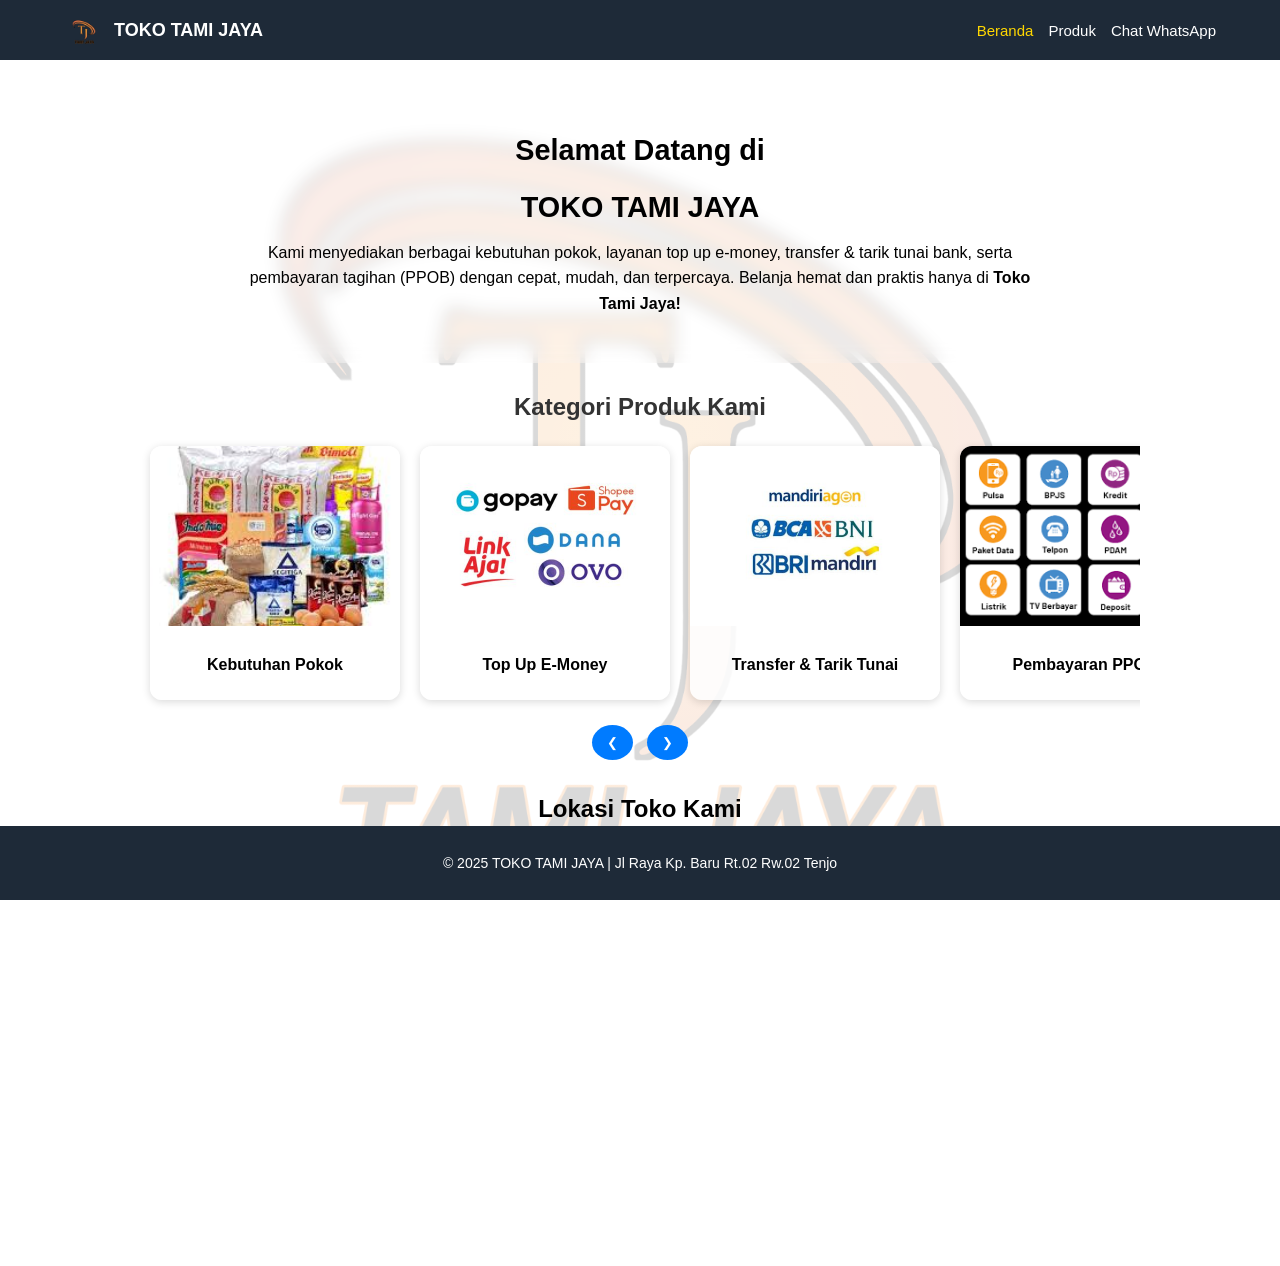
==== index.html @ 6a405ab3 "First commit" ====
<!DOCTYPE html>
<html lang="id">
  <head>
    <meta charset="UTF-8" />
    <meta name="viewport" content="width=device-width, initial-scale=1.0" />
    <title>TOKO TAMI JAYA</title>
    <link rel="stylesheet" href="style.css" />
  </head>

  <body>
    <!-- ================== HEADER ================== -->
    <header>
      <div class="navbar">
        <div class="logo-container">
          <img src="gambar/beranda/logo toko.png" alt="Logo Toko Tami Jaya" class="logo" />
          <h1>TOKO TAMI JAYA</h1>
        </div>
        <nav>
          <a href="index.html" class="aktif">Beranda</a>
          <a href="produk.html">Produk</a>
          <a href="https://wa.me/62859106710699?text=Halo%20Toko%20Tami%20Jaya" target="_blank">Chat WhatsApp</a>
        </nav>
      </div>
    </header>
    <!-- =============== END HEADER =============== -->

    <!-- ================== PERKENALAN TOKO ================== -->
    <section class="intro">
      <h2>Selamat Datang di</h2>
      <h2>TOKO TAMI JAYA</h2>
      <p>
        Kami menyediakan berbagai kebutuhan pokok, layanan top up e-money, transfer & tarik tunai bank, serta pembayaran tagihan (PPOB) dengan cepat, mudah, dan terpercaya. Belanja hemat dan praktis hanya di <strong>Toko Tami Jaya!</strong>
      </p>
    </section>
    <!-- =============== END PERKENALAN TOKO =============== -->

    <!-- ================== CAROUSEL ================== -->
    <div class="carousel-container">
      <h2>Kategori Produk Kami</h2>
      <div class="carousel" id="carousel">
        <div class="item">
          <img src="gambar/beranda/kebutuhan pokok.jpeg" alt="Kebutuhan Pokok" />
          <p>Kebutuhan Pokok</p>
        </div>
        <div class="item">
          <img src="gambar/beranda/emoney.jpg" alt="Top Up E-Money" />
          <p>Top Up E-Money</p>
        </div>
        <div class="item">
          <img src="gambar/beranda/tansfer.jpg" alt="Transfer & Tarik Tunai" />
          <p>Transfer & Tarik Tunai</p>
        </div>
        <div class="item">
          <img src="gambar/beranda/ppob.png" alt="Pembayaran Tagihan" />
          <p>Pembayaran PPOB</p>
        </div>
      </div>

      <!-- Tombol navigasi kiri-kanan -->
      <div class="carousel-nav">
        <button id="prev">&#10094;</button>
        <button id="next">&#10095;</button>
      </div>
    </div>
    <!-- =============== END CAROUSEL =============== -->

    <!-- ================== GOOGLE MAPS ================== -->
    <section class="maps-section">
      <h2 style="text-align: center">Lokasi Toko Kami</h2>
      <div class="map-container">
        <iframe
          src="https://www.google.com/maps/place/TOKO+TAMI+JAYA/@-6.3144845,106.4602641,19z/data=!3m1!4b1!4m6!3m5!1s0x2e4209000f395831:0xb244622ba1db2ed8!8m2!3d-6.3144858!4d106.4609078!16s%2Fg%2F11vz5b8j5m?entry=ttu&g_ep=EgoyMDI1MTEwNC4xIKXMDSoASAFQAw%3D%3D"
          width="100%"
          height="350"
          style="border: 0; border-radius: 10px"
          allowfullscreen=""
          loading="lazy"
          referrerpolicy="no-referrer-when-downgrade"
        >
        </iframe>
      </div>
    </section>
    <!-- =============== END GOOGLE MAPS =============== -->

    <!-- ================== FOOTER ================== -->
    <footer>
      <p>&copy; 2025 TOKO TAMI JAYA | Jl Raya Kp. Baru Rt.02 Rw.02 Tenjo</p>
    </footer>
    <!-- =============== END FOOTER =============== -->

    <!-- ================== SCRIPT ================== -->
    <script>
      // --- Tombol navigasi manual ---
      const carousel = document.getElementById("carousel");
      const next = document.getElementById("next");
      const prev = document.getElementById("prev");

      next.addEventListener("click", () => {
        carousel.scrollBy({ left: 300, behavior: "smooth" });
      });

      prev.addEventListener("click", () => {
        carousel.scrollBy({ left: -300, behavior: "smooth" });
      });

      // --- Auto-slide kiri-kanan setiap 2 detik ---
      let scrollAmount = 0;
      const scrollStep = 250; // jarak geser per langkah
      const maxScroll = carousel.scrollWidth - carousel.clientWidth;
      let direction = 1; // 1 = kanan, -1 = kiri

      setInterval(() => {
        scrollAmount += scrollStep * direction;

        if (scrollAmount >= maxScroll) {
          direction = -1;
        } else if (scrollAmount <= 0) {
          direction = 1;
        }

        carousel.scrollTo({
          left: scrollAmount,
          behavior: "smooth",
        });
      }, 2000);
    </script>
    <!-- =============== END SCRIPT =============== -->
  </body>
</html>
---- style.css ----
/* ============================================================
   ===============   RESET & DASAR STYLE   =====================
   ============================================================ */
body {
  font-family: Arial, sans-serif;
  margin: 0;
  padding: 0;
  background: linear-gradient(rgba(255, 255, 255, 0.85), rgba(255, 255, 255, 0.85)), url("gambar/beranda/logo toko.png") no-repeat center center fixed;
  background-size: cover;
  padding-bottom: 70px; /* untuk memberi ruang pada footer */
}

/* ============================================================
   ===============   HEADER / NAVBAR STYLE   ==================
   ============================================================ */
header {
  background-color: #1e2a38;
  color: white;
  padding: 10px 0;
}

.navbar {
  display: flex;
  flex-wrap: wrap;
  justify-content: space-between;
  align-items: center;
  width: 90%;
  max-width: 1200px;
  margin: auto;
}

.logo-container {
  display: flex;
  align-items: center;
  gap: 10px;
}

.logo {
  width: 40px;
  height: 40px;
  object-fit: contain;
}

.navbar h1 {
  font-size: 18px;
  margin: 0;
  font-weight: bold;
}

nav {
  display: flex;
  flex-wrap: wrap;
  gap: 15px;
}

nav a {
  color: white;
  text-decoration: none;
  font-size: 15px;
  transition: 0.3s;
}

nav a:hover,
nav a.aktif {
  color: #ffd700;
}

/* ============================================================
   ===============   CONTAINER & TITLE STYLE   ================
   ============================================================ */
.container {
  width: 90%;
  max-width: 1100px;
  margin: 20px auto;
  text-align: center;
}

.judul {
  margin-bottom: 15px;
  color: #333;
}

/* ============================================================
   ===============   FILTER BAR (produk.html)   ===============
   ============================================================ */
.filter-bar {
  display: flex;
  flex-wrap: wrap;
  justify-content: center;
  gap: 10px;
  margin-bottom: 20px;
}

.filter-bar input,
.filter-bar select {
  padding: 8px 10px;
  border: 1px solid #ccc;
  border-radius: 6px;
  font-size: 14px;
}

/* ============================================================
   ===============   GRID PRODUK (produk.html)   ==============
   ============================================================ */
.produk-list,
.produk-grid {
  display: grid;
  grid-template-columns: repeat(auto-fit, minmax(160px, 1fr));
  gap: 15px;
  justify-items: center;
}

.produk {
  background: white;
  border-radius: 10px;
  padding: 10px;
  box-shadow: 0 2px 6px rgba(0, 0, 0, 0.1);
  width: 100%;
  max-width: 180px;
  transition: 0.3s;
  text-align: center;
}

.produk:hover {
  transform: translateY(-5px);
  box-shadow: 0 4px 10px rgba(0, 0, 0, 0.15);
}

.produk img {
  width: 100%;
  height: 130px;
  object-fit: cover;
  border-radius: 8px;
  margin-bottom: 8px;
}

.produk h3 {
  font-size: 14px;
  color: #333;
  margin: 5px 0;
}

.produk p {
  font-size: 13px;
  color: #666;
  margin-bottom: 8px;
}

/* ============================================================
   ===============   TOMBOL WHATSAPP STYLE   ==================
   ============================================================ */
.wa-button,
.wa-btn {
  display: inline-block;
  background-color: #25d366;
  color: white;
  text-decoration: none;
  padding: 6px 10px;
  border-radius: 5px;
  font-size: 13px;
  transition: 0.3s;
}

.wa-button:hover,
.wa-btn:hover {
  background-color: #1ebe57;
}

/* ============================================================
   ===============   FOOTER STYLE   ============================
   ============================================================ */
footer {
  background-color: #1e2a38;
  color: white;
  text-align: center;
  padding: 15px 0;
  font-size: 14px;
  position: fixed;
  bottom: 0;
  left: 0;
  width: 100%;
  z-index: 1000;
}

/* ============================================================
   ===============   CAROUSEL (index.html)   ==================
   ============================================================ */
.carousel-container {
  text-align: center;
  margin: 30px auto;
  width: 90%;
  max-width: 1000px;
}

.carousel-container h2 {
  margin-bottom: 15px;
  color: #333;
}

.carousel {
  display: flex;
  overflow-x: auto;
  scroll-behavior: smooth;
  gap: 20px;
  padding: 10px;
  scrollbar-width: none;
}

.carousel::-webkit-scrollbar {
  display: none;
}

.carousel .item {
  min-width: 250px;
  background: rgba(255, 255, 255, 0.85);
  border-radius: 12px;
  box-shadow: 0 2px 8px rgba(0, 0, 0, 0.15);
  transition: transform 0.3s;
}

.carousel .item:hover {
  transform: scale(1.05);
}

.carousel .item img {
  width: 100%;
  height: 180px;
  object-fit: cover;
  border-radius: 12px 12px 0 0;
}

.carousel .item p {
  padding: 10px;
  font-weight: bold;
}

.carousel-nav {
  margin-top: 10px;
}

.carousel-nav button {
  background-color: #007bff;
  color: white;
  border: none;
  padding: 10px 15px;
  border-radius: 50%;
  margin: 5px;
  cursor: pointer;
}

.carousel-nav button:hover {
  background-color: #0056b3;
}

/* ============================================================
   ===============   CONTAINER KHUSUS HOME   ==================
   ============================================================ */
.container.home {
  background: rgba(255, 255, 255, 0.8);
  padding: 20px;
  border-radius: 12px;
  box-shadow: 0 2px 10px rgba(0, 0, 0, 0.1);
}

/* ============================================================
   ===============   RESPONSIVE STYLE   =======================
   ============================================================ */
@media (max-width: 600px) {
  .navbar {
    flex-direction: column;
    text-align: center;
  }

  nav {
    justify-content: center;
  }

  .produk-list,
  .produk-grid {
    grid-template-columns: repeat(2, 1fr);
    gap: 10px;
  }

  .produk {
    max-width: 160px;
    padding: 8px;
  }

  .produk img {
    height: 110px;
  }

  .filter-bar {
    flex-direction: column;
  }

  .carousel .item {
    min-width: 180px;
  }

  .carousel .item img {
    height: 130px;
  }
}

/* ============================================================
   ===============   TOMBOL SCROLL UP STYLE   =================
   ============================================================ */
#scrollUpBtn {
  position: fixed;
  bottom: 110px;
  right: 20px;
  background-color: #1e2a38;
  color: white;
  border: none;
  outline: none;
  padding: 10px 14px;
  border-radius: 50%;
  font-size: 18px;
  cursor: pointer;
  opacity: 0;
  visibility: hidden;
  transition: all 0.3s ease;
  box-shadow: 0 2px 6px rgba(0, 0, 0, 0.2);
  z-index: 9999;
}

#scrollUpBtn:hover {
  background-color: #ffd700;
  color: #1e2a38;
}

/* Saat tombol scroll-up ditampilkan */
#scrollUpBtn.show {
  opacity: 1;
  visibility: visible;
  transform: translateY(0);
}

/* ============================================================
   ===============   PERKENALAN TOKO / INTRO   ================
   ============================================================ */
.intro {
  text-align: center;
  background: rgba(255, 255, 255, 0.15);
  padding: 30px 20px;
  border-radius: 15px;
  margin: 20px auto;
  max-width: 800px;
  backdrop-filter: blur(8px);
  color: #000000;
}

.intro h2 {
  font-size: 1.8rem;
  margin-bottom: 10px;
  color: #000000;
}

.intro p {
  font-size: 1rem;
  line-height: 1.6;
}
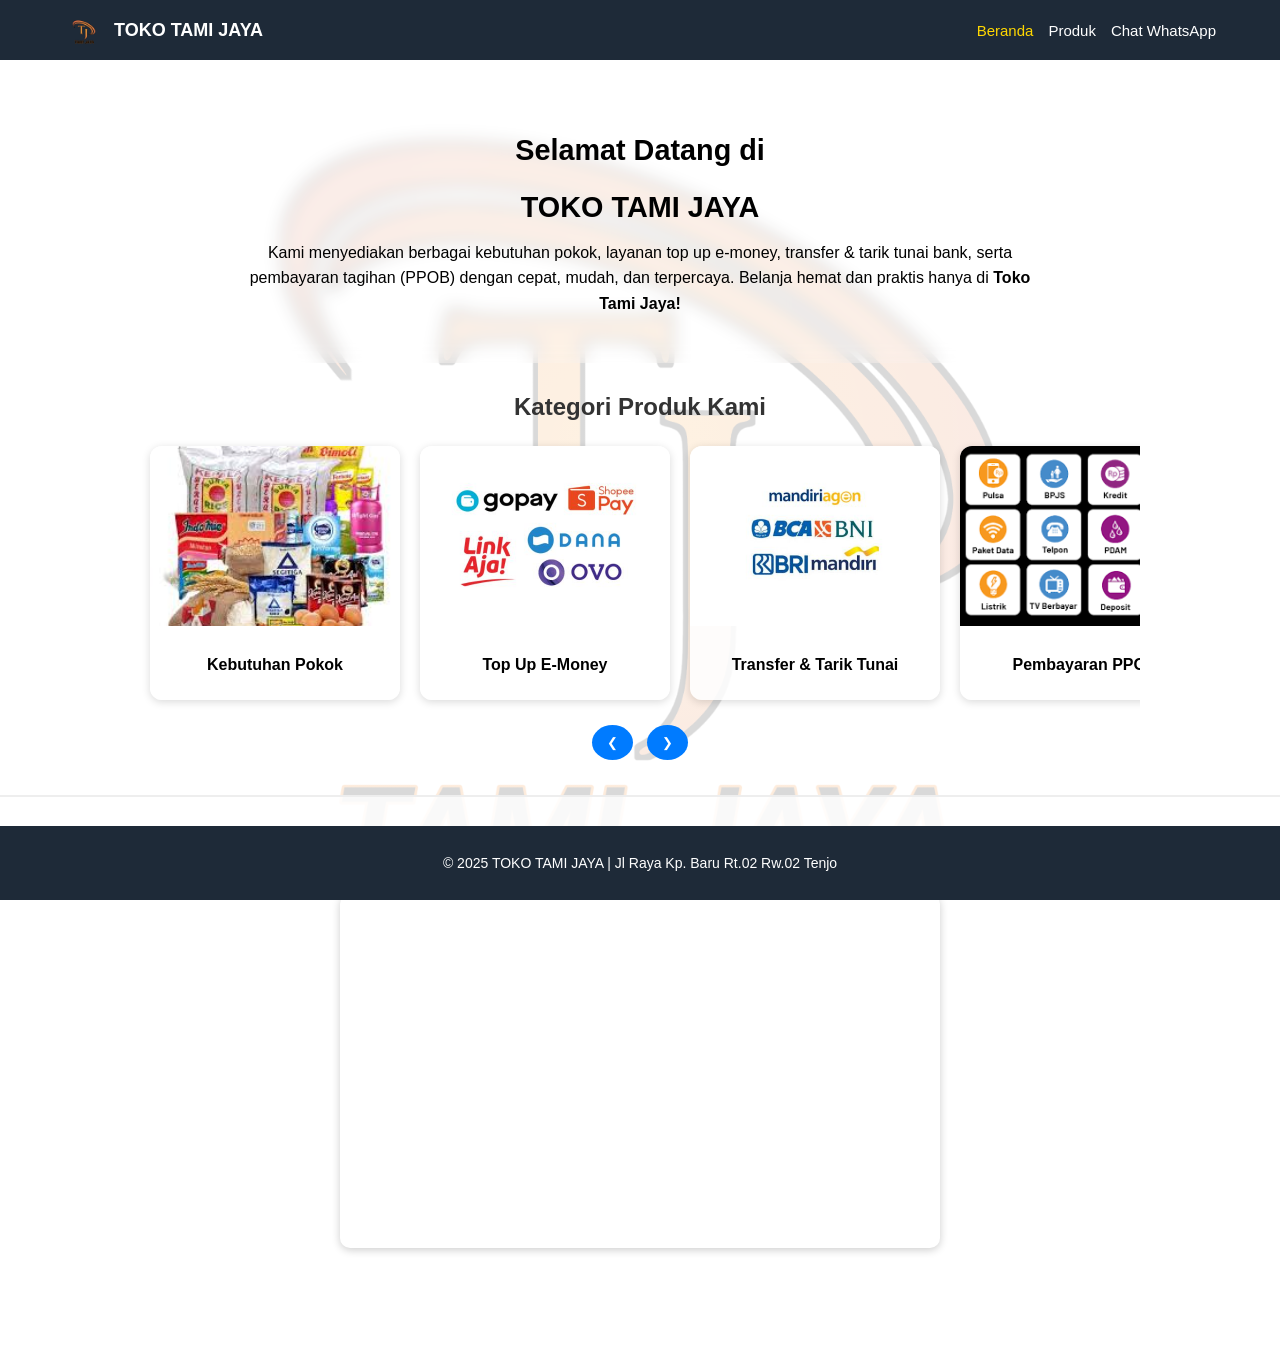
==== commit 364657c5: "update tampilan terbaru" ====
--- a/index.html
+++ b/index.html
@@ -65,14 +65,14 @@
     <!-- =============== END CAROUSEL =============== -->
 
     <!-- ================== GOOGLE MAPS ================== -->
-    <section class="maps-section">
-      <h2 style="text-align: center">Lokasi Toko Kami</h2>
+    <section class="lokasi">
+      <h2>Lokasi Toko Kami</h2>
       <div class="map-container">
         <iframe
-          src="https://www.google.com/maps/place/TOKO+TAMI+JAYA/@-6.3144845,106.4602641,19z/data=!3m1!4b1!4m6!3m5!1s0x2e4209000f395831:0xb244622ba1db2ed8!8m2!3d-6.3144858!4d106.4609078!16s%2Fg%2F11vz5b8j5m?entry=ttu&g_ep=EgoyMDI1MTEwNC4xIKXMDSoASAFQAw%3D%3D"
+          src="https://www.google.com/maps/embed?pb=!1m18!1m12!1m3!1d3966.178230182144!2d106.45833267578474!3d-6.314485793678074!2m3!1f0!2f0!3f0!3m2!1i1024!2i768!4f13.1!3m3!1m2!1s0x2e4209000f395831%3A0xb244622ba1db2ed8!2sTOKO%20TAMI%20JAYA!5e0!3m2!1sid!2sid!4v1730819841234!5m2!1sid!2sid"
           width="100%"
           height="350"
-          style="border: 0; border-radius: 10px"
+          style="border: 0"
           allowfullscreen=""
           loading="lazy"
           referrerpolicy="no-referrer-when-downgrade"
--- a/style.css
+++ b/style.css
@@ -361,3 +361,18 @@
   font-size: 1rem;
   line-height: 1.6;
 }
+
+.lokasi {
+  text-align: center;
+  padding: 30px 10px;
+  background-color: rgba(255, 255, 255, 0.85);
+  border-top: 2px solid #eee;
+}
+
+.map-container {
+  margin: 15px auto;
+  max-width: 600px;
+  border-radius: 10px;
+  overflow: hidden;
+  box-shadow: 0 2px 8px rgba(0, 0, 0, 0.2);
+}
